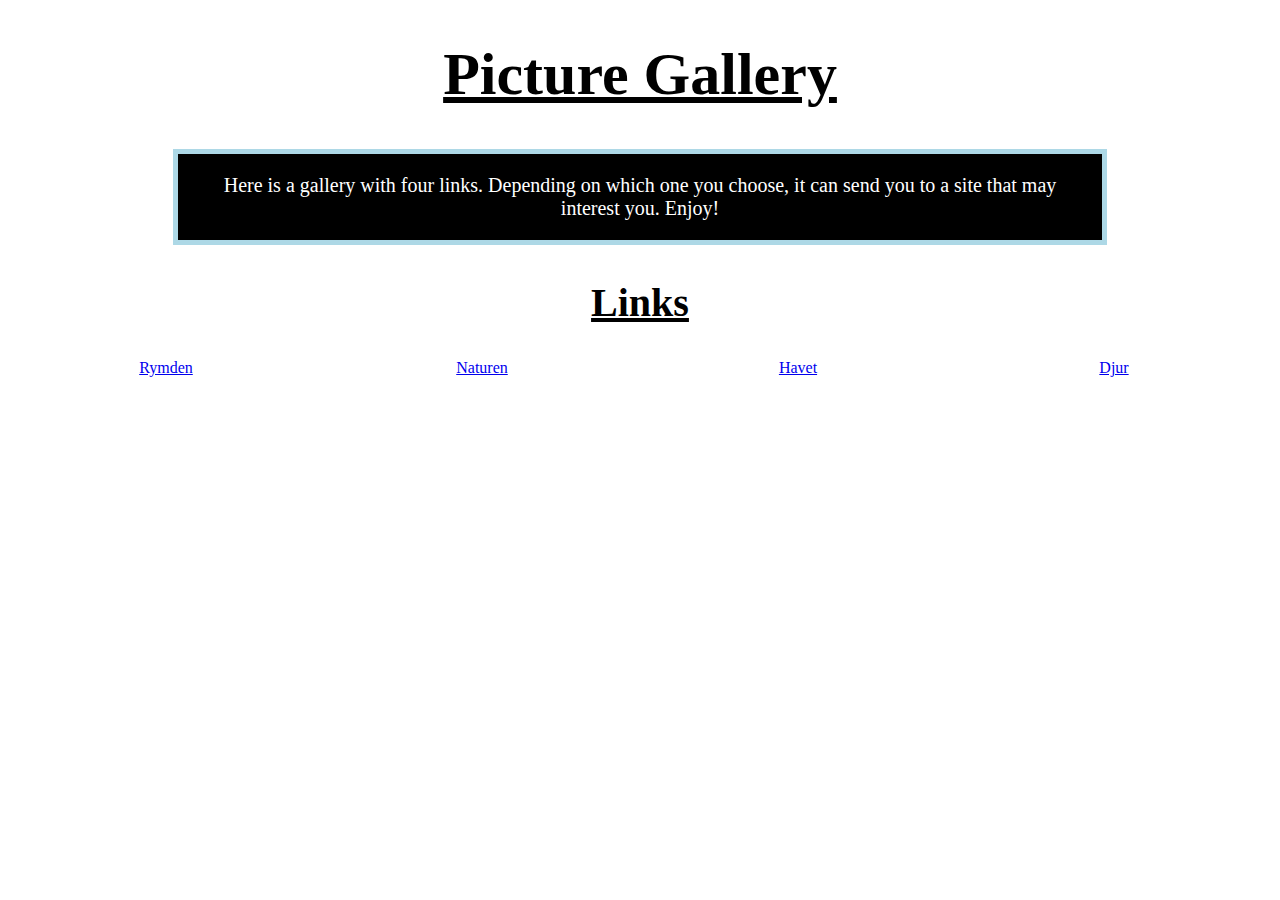
==== index.html @ 64f6efec "first commit" ====
<!DOCTYPE html>
<html lang="en">
<head>
    <meta charset="UTF-8">
    <meta http-equiv="X-UA-Compatible" content="IE=edge">
    <meta name="viewport" content="width=device-width, initial-scale=1.0">
    <title>Picture Gallery</title>
    <link rel="stylesheet" href="./style.css">
</head>

<body>
    <h1 class="title-maingallery">Picture Gallery</h1>
    <p class="Intro-p">
        Here is a gallery with four links. Depending on which one you choose, it can send you to a site that may interest you. Enjoy!
    </p>
    
    <h2 class="Sub_title-main">Links</h2>
    <div class="main-grid">
        <div>
            <a href="./Rymden.html">Rymden</a>
        </div>
        <div>
            <a href="./Naturen.html">Naturen</a>
        </div>
        <div>
            <a href="./Havet.html">Havet</a>
        </div>
        <div>
            <a href="./Djur.html">Djur</a>
        </div>

    </div>
</body>

</html>
---- style.css ----
.main-grid{
    display: grid;
    grid-template-columns: 25% 25% 25% 25%;
    text-align: center;
}

.title-maingallery{
    font-size: 60px;
    text-align: center;
    text-decoration: underline;
}

.Intro-p{
    text-align: center;
    font-size: 20px;
    padding: 20px;
    border: 5px lightblue solid;
    width: 70%;
    margin: auto;
    background-color: black;
    color: white;
}

.Sub_title-main{
    text-align: center;
    font-size: 40px;
    text-decoration: underline;
}

.gallery {
    display: grid;
    grid-template-columns: 1fr 1fr 1fr;
}

.space{
    text-align: center;
    text-decoration: underline;
}

.nature{
    text-align: center;
    text-decoration: underline;
}

.sea{
    text-align: center;
    text-decoration: underline;
}

.animal{
    text-align: center;
    text-decoration: underline;
}

.return{
    text-align: center;
    font-size: 30px;
    color: black;
}

a{
    text-decoration: ;
}
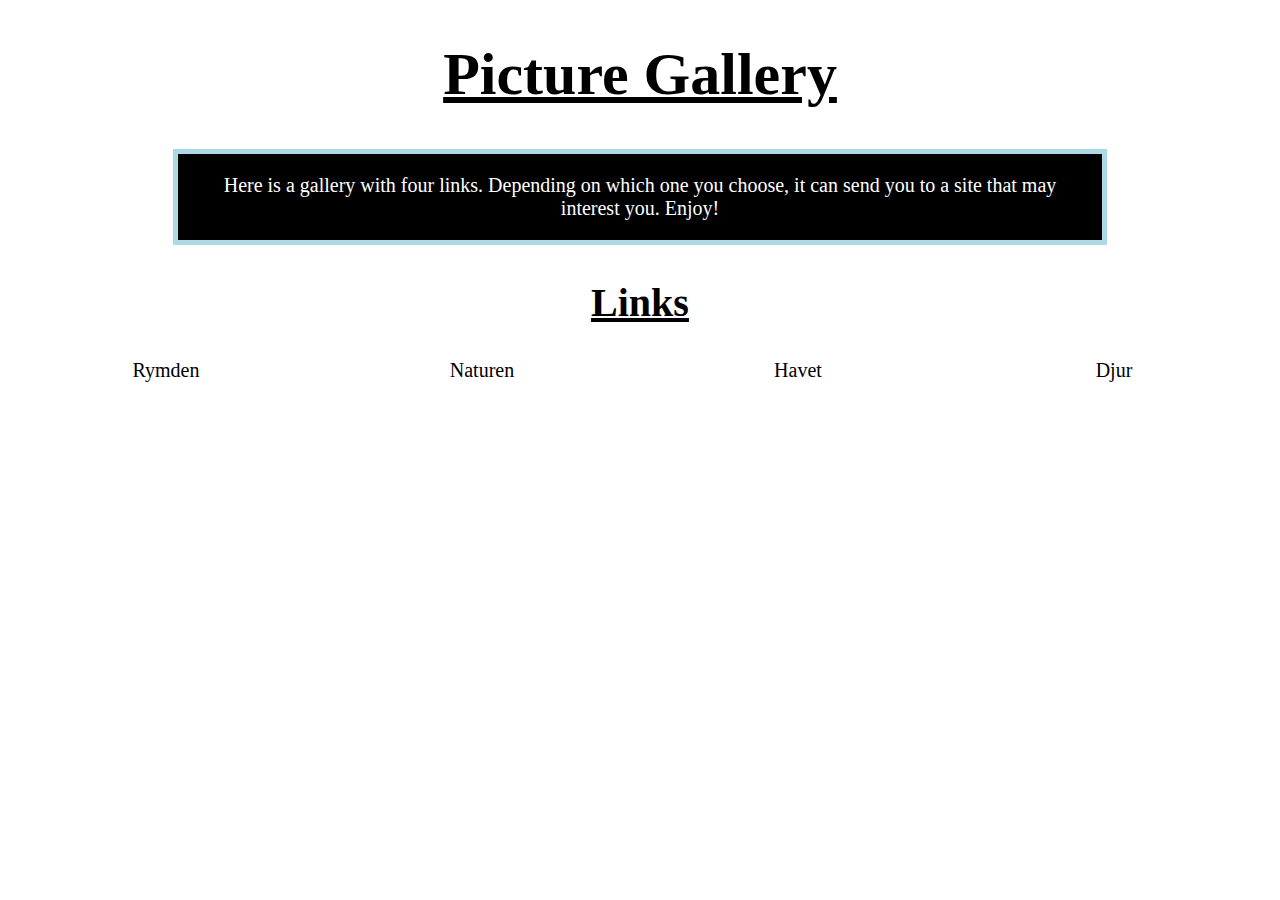
==== commit 2b769ce1: "added menu on each page" ====
--- a/index.html
+++ b/index.html
@@ -28,7 +28,6 @@
         <div>
             <a href="./Djur.html">Djur</a>
         </div>
-
     </div>
 </body>
 
--- a/style.css
+++ b/style.css
@@ -2,6 +2,7 @@
     display: grid;
     grid-template-columns: 25% 25% 25% 25%;
     text-align: center;
+    font-size: 20px;
 }
 
 .title-maingallery{
@@ -59,5 +60,10 @@
 }
 
 a{
-    text-decoration: ;
+    text-decoration: none;
+    color: black;
+}
+
+a:hover{
+    color: red;
 }